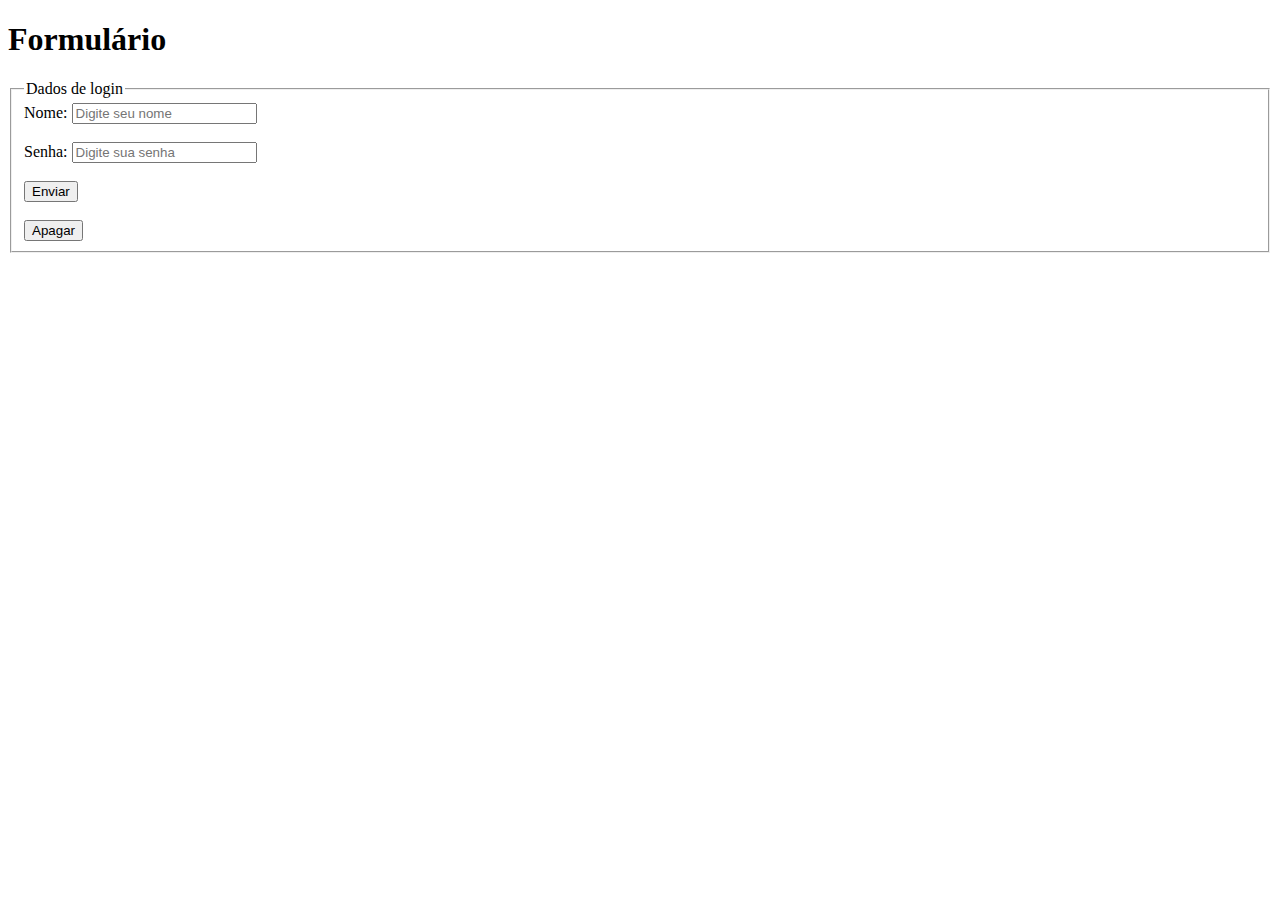
==== index.html @ 64501bf7 "Add files via upload" ====
<!DOCTYPE html>
<html lang="en">
<head>
    <meta charset="UTF-8">
    <meta http-equiv="X-UA-Compatible" content="IE=edge">
    <meta name="viewport" content="width=device-width, initial-scale=1.0">
    <title>Formulário</title>
</head>
<body>
    <h1>Formulário</h1>

    <form action="#" method="post">
        <fieldset>
            <legend>Dados de login</legend>
            <div>
                <label for="nome">Nome:</label>
                <input type="text" name="nome" id="nome" placeholder="Digite seu nome" size="20" maxlength="10"> 
            </div><br>
            <div>
                <label for="senha">Senha:</label>
                <input type="password" name="senha" id="senha" placeholder="Digite sua senha" size="20" minlength="10"> 
            </div><br>
            <button type="submit">Enviar</button><br><br>
            <button type="reset">Apagar</button>
        </fieldset>
    </form>
</body>
</html>
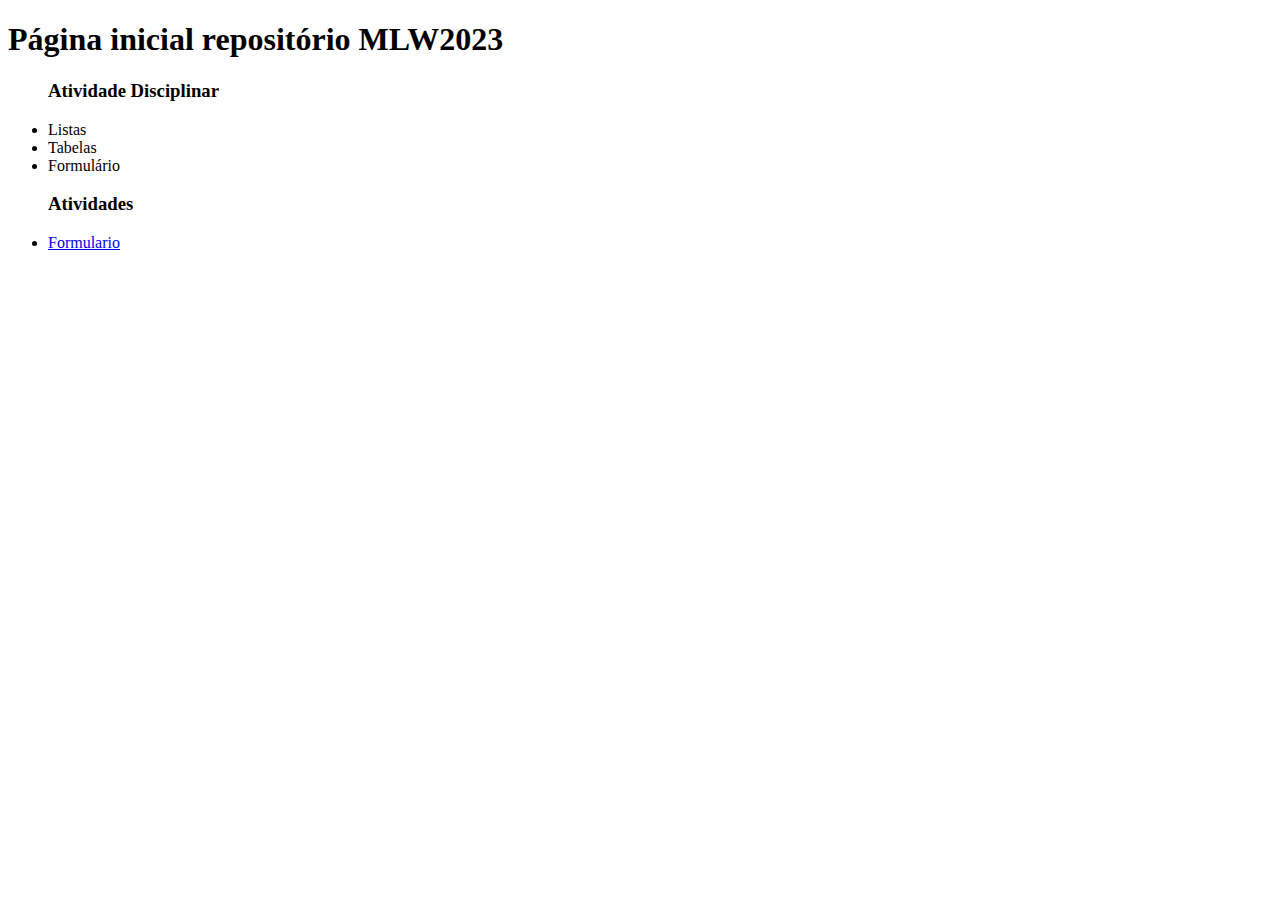
==== commit 97db118d: "Update index.html" ====
--- a/index.html
+++ b/index.html
@@ -7,22 +7,20 @@
     <title>Formulário</title>
 </head>
 <body>
-    <h1>Formulário</h1>
+    <h1>Página inicial repositório MLW2023</h1>
+    
+    <ul>
+        <h3>Atividade Disciplinar</h3>
 
-    <form action="#" method="post">
-        <fieldset>
-            <legend>Dados de login</legend>
-            <div>
-                <label for="nome">Nome:</label>
-                <input type="text" name="nome" id="nome" placeholder="Digite seu nome" size="20" maxlength="10"> 
-            </div><br>
-            <div>
-                <label for="senha">Senha:</label>
-                <input type="password" name="senha" id="senha" placeholder="Digite sua senha" size="20" minlength="10"> 
-            </div><br>
-            <button type="submit">Enviar</button><br><br>
-            <button type="reset">Apagar</button>
-        </fieldset>
-    </form>
+        <li>Listas</li>
+        <li>Tabelas</li>
+        <li>Formulário</li>
+    </ul>
+
+    <ul>
+        <h3>Atividades</h3>
+
+        <li><a href="forms.html">Formulario</li></a>
+    </ul>
 </body>
-</html>+</html>
